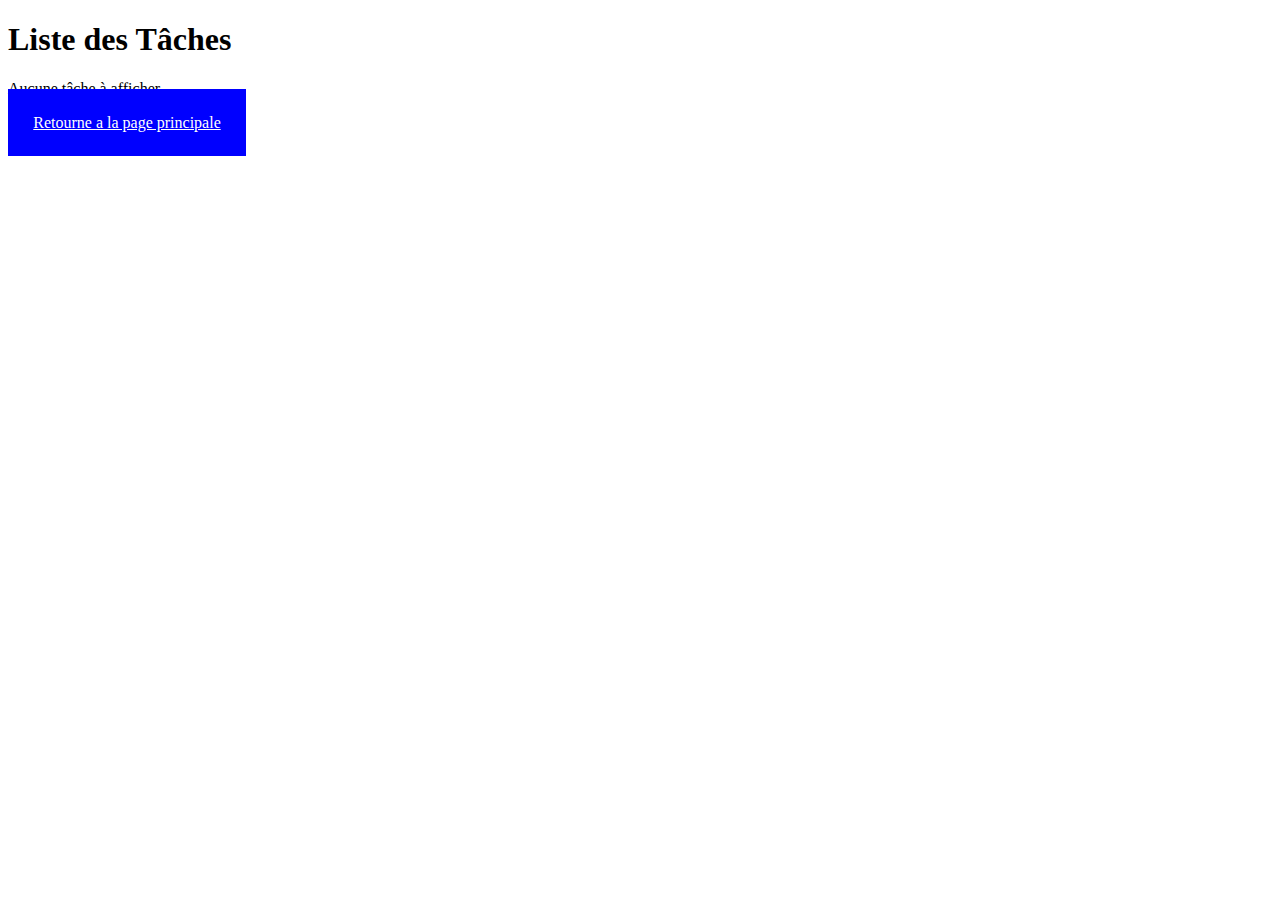
==== Afficher.html @ 0264b019 "L'ajout et l'affichage des tâches" ====
<!DOCTYPE html>
<html lang="en">
<head>
    <meta charset="UTF-8">
    <meta name="viewport" content="width=device-width, initial-scale=1.0">
    <script defer src="./affichage.js"></script>
    <title>Affichage</title>
</head>
    <style>
        .tache {
            border: 1px solid #ccc;
            margin: 10px;
            padding: 10px;
            border-radius: 5px;
        }
        #lien{
            background-color: blue;
            padding: 2%;
            color : white;
        }
    </style>
</head>
<body>
    <h1>Liste des Tâches</h1>

    <!-- Conteneur où les tâches seront affichées -->
    <div id="tachesContainer"></div>

    <a id = lien  href = "index.html">Retourne a la page principale</a>
    
</body>
</html>
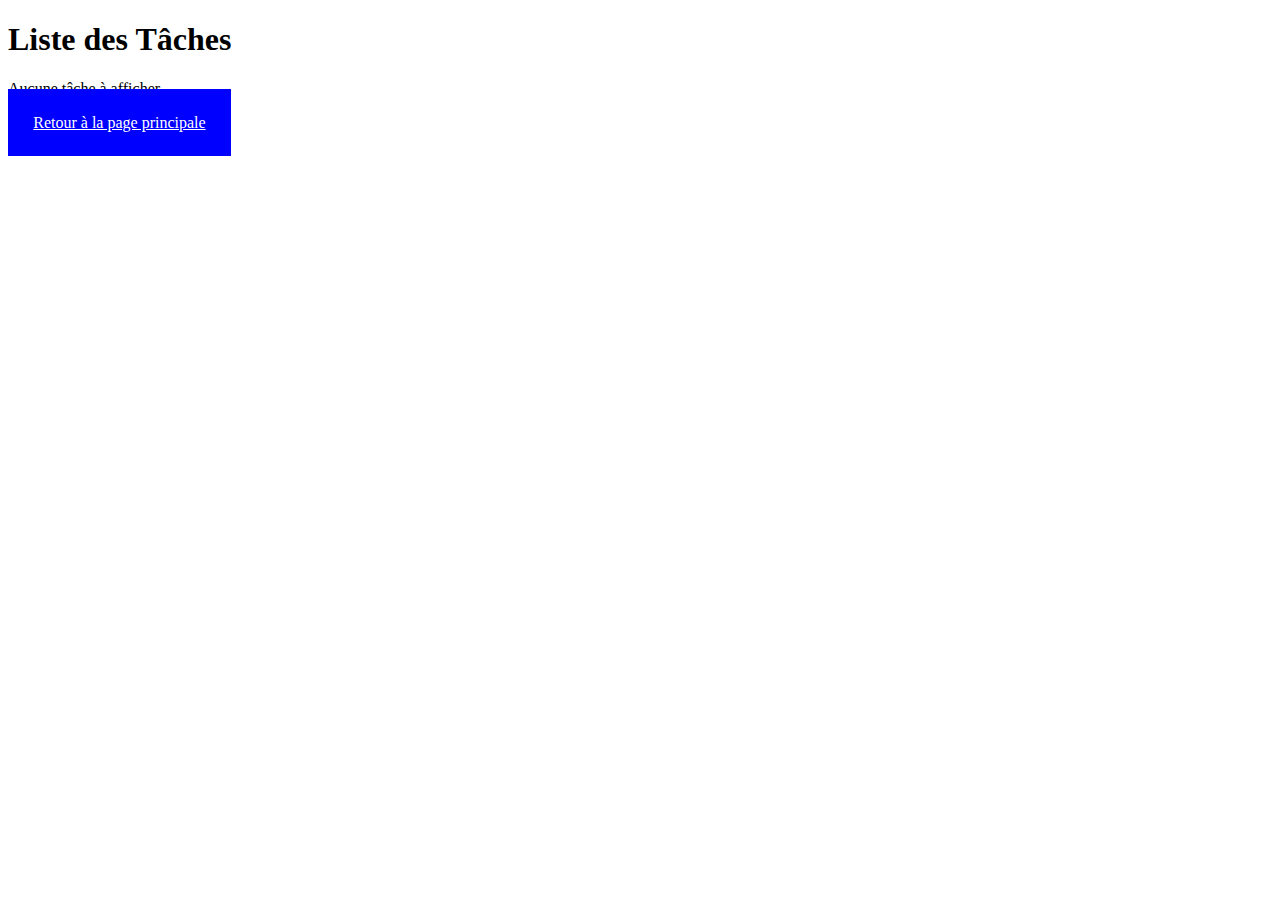
==== commit 4fac379a: "responsive" ====
--- a/Afficher.html
+++ b/Afficher.html
@@ -20,13 +20,14 @@
         }
     </style>
 </head>
-<body>
+
     <h1>Liste des Tâches</h1>
 
     <!-- Conteneur où les tâches seront affichées -->
     <div id="tachesContainer"></div>
 
-    <a id = lien  href = "index.html">Retourne a la page principale</a>
-    
+    <a id="lien" href="index.html">Retour à la page principale</a>
 </body>
-</html>+</html>
+
+
